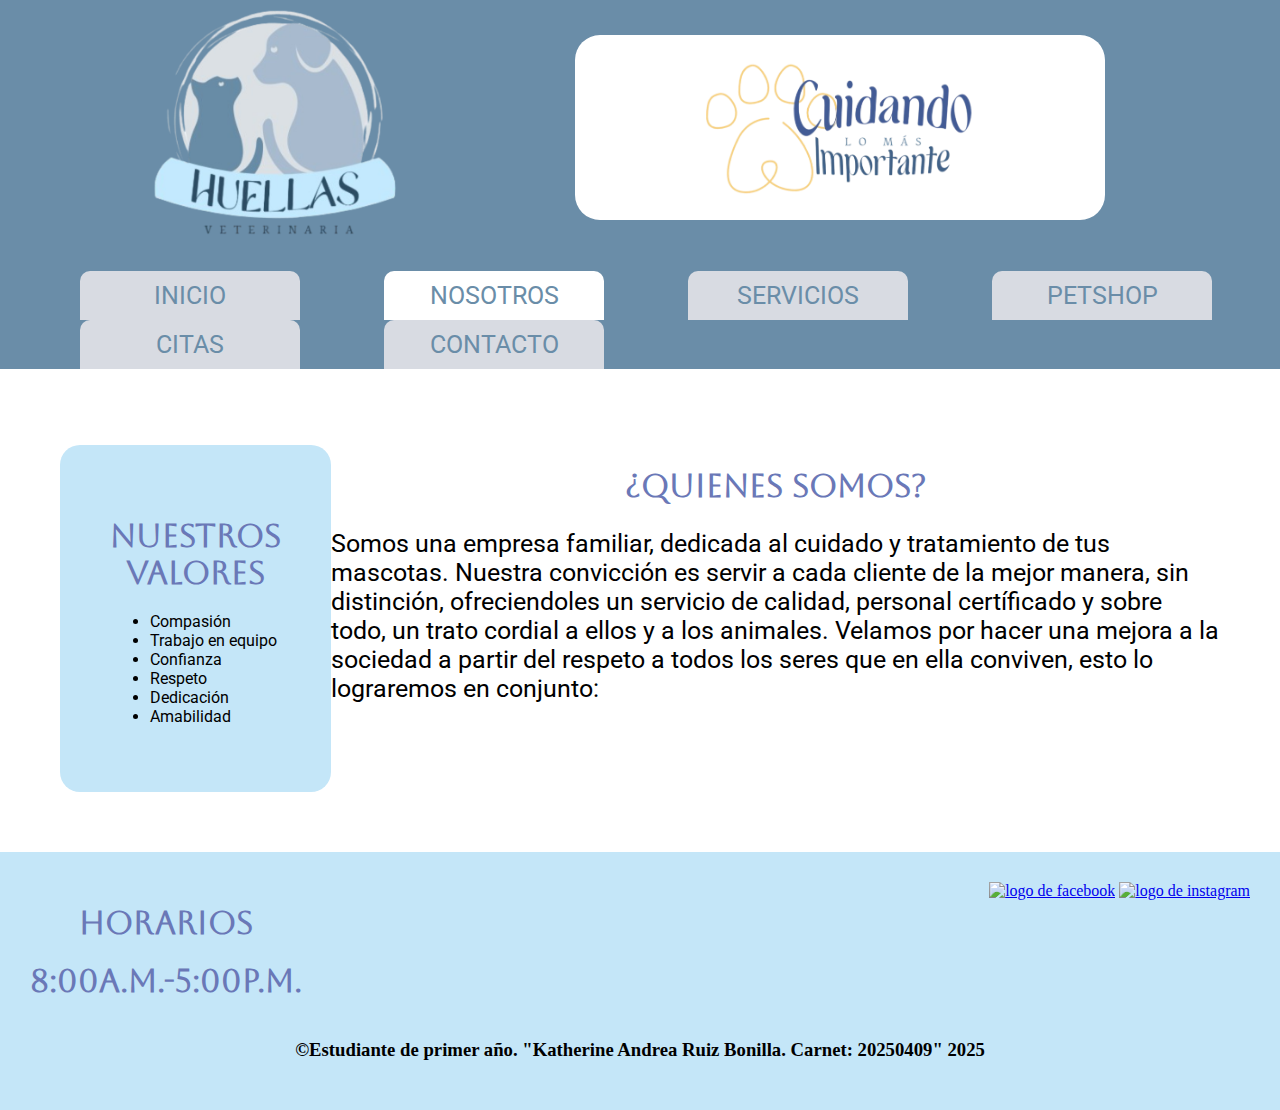
==== paginas/nosotros.html @ 13d30178 "Avance" ====
<!DOCTYPE html>
<html lang="en">
<head>
    <meta charset="UTF-8">
    <meta name="viewport" content="width=device-width, initial-scale=1.0">
    <title>Veterinaria Huellas</title>
    <link rel="stylesheet" href="../CSS/style.css">
    <link rel="stylesheet" href="../CSS/nosotros.css">
    <link rel="shortcut" href="../img/logo.png" type="image/x-icon">
</head>
<body>
    <header>
        <div class="encabezado">
           <img src="../img/logo.png" alt="Logo">
           <div class="slogan">
             <img src="../img/slogan.png" alt="slogan">
           </div>
        </div>
        <nav>
            <ul>
                <li><a href="../index.html" >INICIO</a></li>
                <li><a href="nosotros.html"class="pag">NOSOTROS</a></li>
                <li><a href="">SERVICIOS</a></li>
                <li><a href="">PETSHOP</a></li>
                <li><a href="">CITAS</a></li>
                <li><a href="">CONTACTO</a></li>
            </ul>
        </nav>
    </header>
    <main>
        <div class="bienvenida">
            
            <div class="valores">
            <h1>NUESTROS VALORES</h1>
            <ul>
                <li>Compasión</li>
                <li>Trabajo en equipo</li>
                <li>Confianza</li>
                <li>Respeto</li>
                <li>Dedicación</li>
                <li>Amabilidad</li>
            </ul>
            </div>
                <div class="informacion">
                    <h1>¿QUIENES SOMOS?</h1>
                    <p>Somos una empresa familiar, dedicada al cuidado y tratamiento de tus mascotas. Nuestra convicción es servir a cada cliente de la mejor manera, sin distinción, ofreciendoles un servicio de calidad, personal certíficado y sobre todo, un trato cordial a ellos y a los animales.

                        Velamos por hacer una mejora a la sociedad a partir del respeto a todos los seres que en ella conviven, esto lo lograremos en conjunto:</p>
                </div>
        </div>
    </main>
    <footer>
        <div class="pie">
            <div>
            <h1>Horarios</h1>
            <h1>8:00A.M.-5:00P.M.
            </h1>
        </div>
            <div>
                <a href="#"><img src="img/facebook.png" alt="logo de facebook"></a>
                <a href="#"><img src="img/Ingtagram.png" alt="logo de instagram"></a>
        </div>
        </div>
        <h3>©Estudiante de primer año. "Katherine Andrea Ruiz Bonilla. Carnet: 20250409" 2025</h3>
    </footer>
</body>
</html>
---- CSS/style.css ----
@import url('https://fonts.googleapis.com/css2?family=Aboreto&family=M+PLUS+Rounded+1c&family=Roboto:ital,wght@0,100..900;1,100..900&display=swap');

h1{
    font-family: Aboreto;
    color: #6A78B7;
    text-align: center;
}
p{
    font-family:  Roboto;
    font-size: 25px;
}
li{
    font-family:  Roboto;
}
body{
    margin: 0px;
    padding: 0PX;
}
header{
    background-color: #6A8DA8;
}
header img{
    width: 260px;
}
.encabezado{
    display: flex ;
    justify-content: space-evenly;
}
.slogan{
    background-color: #FFFFFF;
    display: flex;
    align-items: center ;
    padding-inline: 130px;
    margin: 35px;
    border-radius: 25px;
}

.slogan img{
    width: 270px;
}

nav li{
    display: inline-flex;
    justify-content: space-between;
    font-size: 25px;
}

nav a{
    font-family: M PLUS Rounded 1c;
    text-align: center;
    text-decoration: none;
    color: #6A8DA8;
    padding-inline: 20px;
    margin-inline: 40px;
    border-top-left-radius: 10px;
    border-top-right-radius: 10px;
    background-color: #D8DBE2 ;
    padding: 10px;
    width: 200px;
}

.pag{
   background-color: #FFFFFF ;
   padding: 10px;
   width: 200px;
}

.info{
    text-align: justify;
    margin: 60px;
}

.bienvenida{
    display: inline-flex;
    margin: 60px;
}

.bienvenida img{
float: right;
border-radius: 20px;
margin: 20px;
}
footer{
    background-color: #C4E6F8;
    padding: 30px;
    text-align: center;
}
footer img{
    width: 100px;
}
.pie{
    display: flex;
    justify-content: space-between;
}
---- CSS/nosotros.css ----
.valores{
    background-color: #C4E6F8;
    padding: 50px;
    border-radius: 20px;
}

.valores li{
    text-decoration: none;
}

.valores h1{
    text-align: center;
}
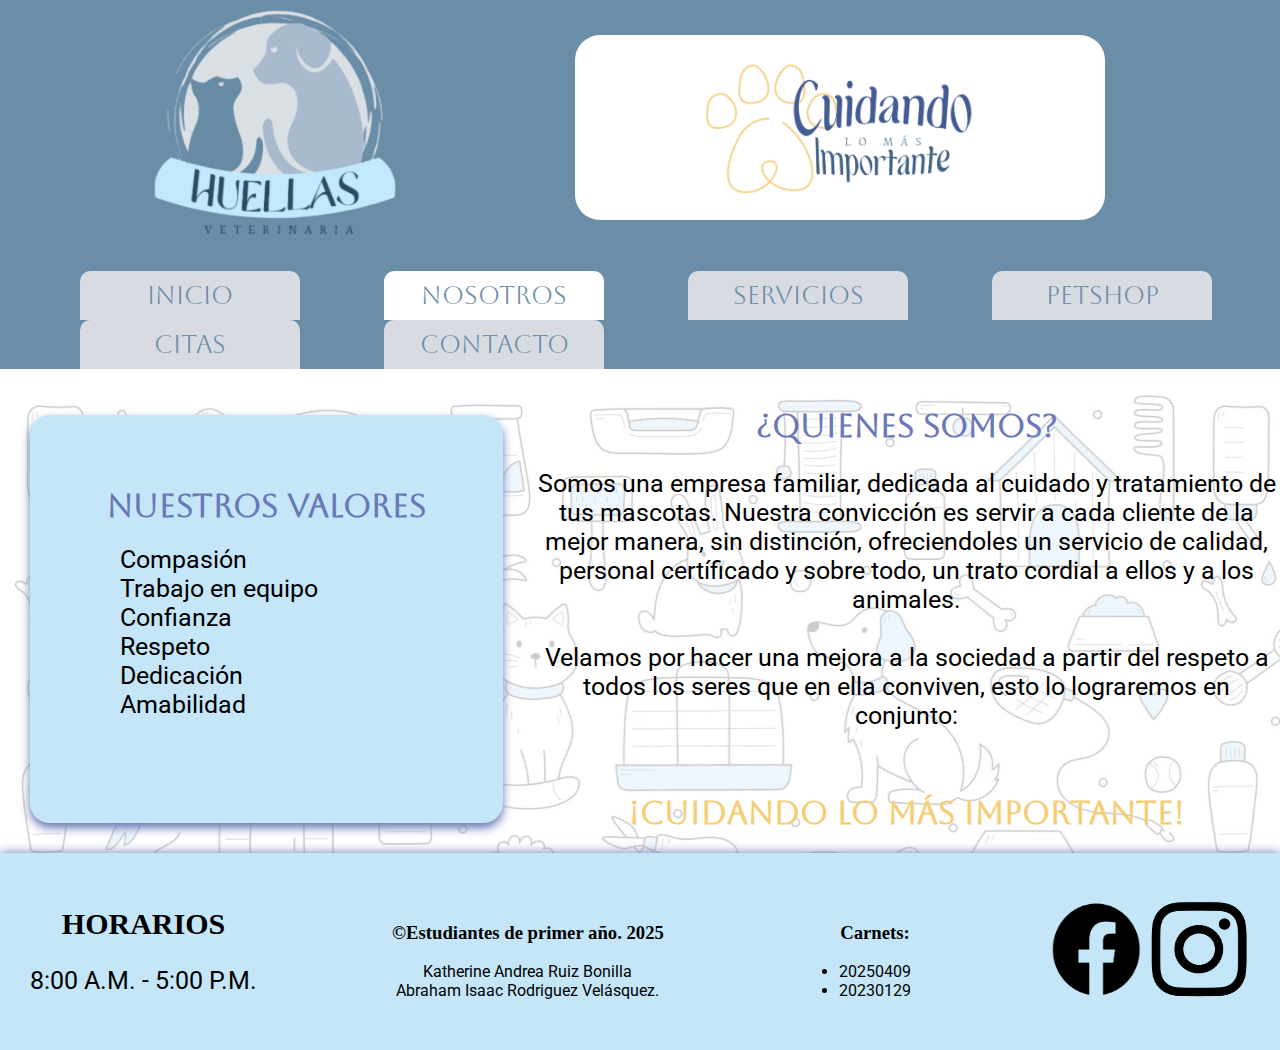
==== commit 7b2649ac: "Avance actualizacion" ====
--- a/paginas/nosotros.html
+++ b/paginas/nosotros.html
@@ -20,15 +20,15 @@
             <ul>
                 <li><a href="../index.html" >INICIO</a></li>
                 <li><a href="nosotros.html"class="pag">NOSOTROS</a></li>
-                <li><a href="">SERVICIOS</a></li>
-                <li><a href="">PETSHOP</a></li>
-                <li><a href="">CITAS</a></li>
-                <li><a href="">CONTACTO</a></li>
+                <li><a href="servicios.html">SERVICIOS</a></li>
+                <li><a href="petshop.html">PETSHOP</a></li>
+                <li><a href="#">CITAS</a></li>
+                <li><a href="#">CONTACTO</a></li>
             </ul>
         </nav>
     </header>
     <main>
-        <div class="bienvenida">
+        <div class="about">
             
             <div class="valores">
             <h1>NUESTROS VALORES</h1>
@@ -43,25 +43,40 @@
             </div>
                 <div class="informacion">
                     <h1>¿QUIENES SOMOS?</h1>
-                    <p>Somos una empresa familiar, dedicada al cuidado y tratamiento de tus mascotas. Nuestra convicción es servir a cada cliente de la mejor manera, sin distinción, ofreciendoles un servicio de calidad, personal certíficado y sobre todo, un trato cordial a ellos y a los animales.
-
+                    <p>Somos una empresa familiar, dedicada al cuidado y tratamiento de tus mascotas. Nuestra convicción es servir a cada cliente de la mejor manera,
+                         sin distinción, ofreciendoles un servicio de calidad, personal certíficado y sobre todo, un trato cordial a ellos y a los animales.
+                        <br><br>
                         Velamos por hacer una mejora a la sociedad a partir del respeto a todos los seres que en ella conviven, esto lo lograremos en conjunto:</p>
+                        <br>
+                        <h1 class="frase">¡Cuidando lo más importante!</h1>
                 </div>
         </div>
     </main>
     <footer>
-        <div class="pie">
-            <div>
-            <h1>Horarios</h1>
-            <h1>8:00A.M.-5:00P.M.
-            </h1>
+        <div class="container">
+            <div class="horarios">
+                <h2>HORARIOS</h2>
+                <p>8:00 A.M. - 5:00 P.M.</p>
+            </div>
+        
+            <ul class="lista">
+                <h3>©Estudiantes de primer año. 2025</h3>
+                <li>Katherine Andrea Ruiz Bonilla</li>
+                <li>Abraham Isaac Rodriguez Velásquez.</li>
+            </ul>
+
+            <ul>
+                <h3>Carnets:</h3>
+                <li>20250409</li>
+                <li>20230129</li>
+            </ul>
+        
+            <div class="redes-sociales">
+                <a href="#"><img src="../img/facebook.png" alt="logo de facebook"></a>
+                <a href="#"><img src="../img/Ingtagram.png" alt="logo de instagram"></a>
+              </div>
+            </div>
         </div>
-            <div>
-                <a href="#"><img src="img/facebook.png" alt="logo de facebook"></a>
-                <a href="#"><img src="img/Ingtagram.png" alt="logo de instagram"></a>
-        </div>
-        </div>
-        <h3>©Estudiante de primer año. "Katherine Andrea Ruiz Bonilla. Carnet: 20250409" 2025</h3>
     </footer>
 </body>
 </html>--- a/CSS/style.css
+++ b/CSS/style.css
@@ -43,6 +43,7 @@
     display: inline-flex;
     justify-content: space-between;
     font-size: 25px;
+    font-family: Aboreto;
 }
 
 nav a{
@@ -58,7 +59,9 @@
     padding: 10px;
     width: 200px;
 }
-
+main{
+    background-image: url(../img/fondo.png);
+}
 .pag{
    background-color: #FFFFFF ;
    padding: 10px;
@@ -72,24 +75,44 @@
 
 .bienvenida{
     display: inline-flex;
-    margin: 60px;
+    align-items: center;
+    margin: 30px;
 }
 
 .bienvenida img{
-float: right;
-border-radius: 20px;
-margin: 20px;
+    float: right;
+    border-radius: 20px;
+    margin: 20px;
+    width: 500px;
+    height: 300px;
+    box-shadow: 0px 0px 10px 0px #6A78B7;
 }
 footer{
     background-color: #C4E6F8;
     padding: 30px;
     text-align: center;
+    box-shadow: 0px 0px 10px 0px #6A78B7;
 }
 footer img{
     width: 100px;
+    height: 100px;
 }
-.pie{
+footer h1{
+    color: black;
+}
+.container {
     display: flex;
-    justify-content: space-between;
+    justify-content: space-between; 
+    align-items: center; 
 }
 
+.horarios {
+    font-size: 20px;
+}
+
+.lista {
+    list-style: none; 
+    padding: 0;
+}
+
+
--- a/CSS/nosotros.css
+++ b/CSS/nosotros.css
@@ -1,13 +1,29 @@
+
+.about{
+    display: flex;
+    justify-content: center;
+}
 .valores{
     background-color: #C4E6F8;
     padding: 50px;
+    margin: 30px;
     border-radius: 20px;
+    width: 400px;
+    box-shadow: 0px 5px 10px #6A78B7;
 }
 
 .valores li{
+    display: flex;
+    flex-direction: column;
     text-decoration: none;
+    font-size: 25px;
 }
 
-.valores h1{
+.informacion{
+    width: 800px;
     text-align: center;
-}+}
+
+.frase{
+    color: #F6CD74;
+}
